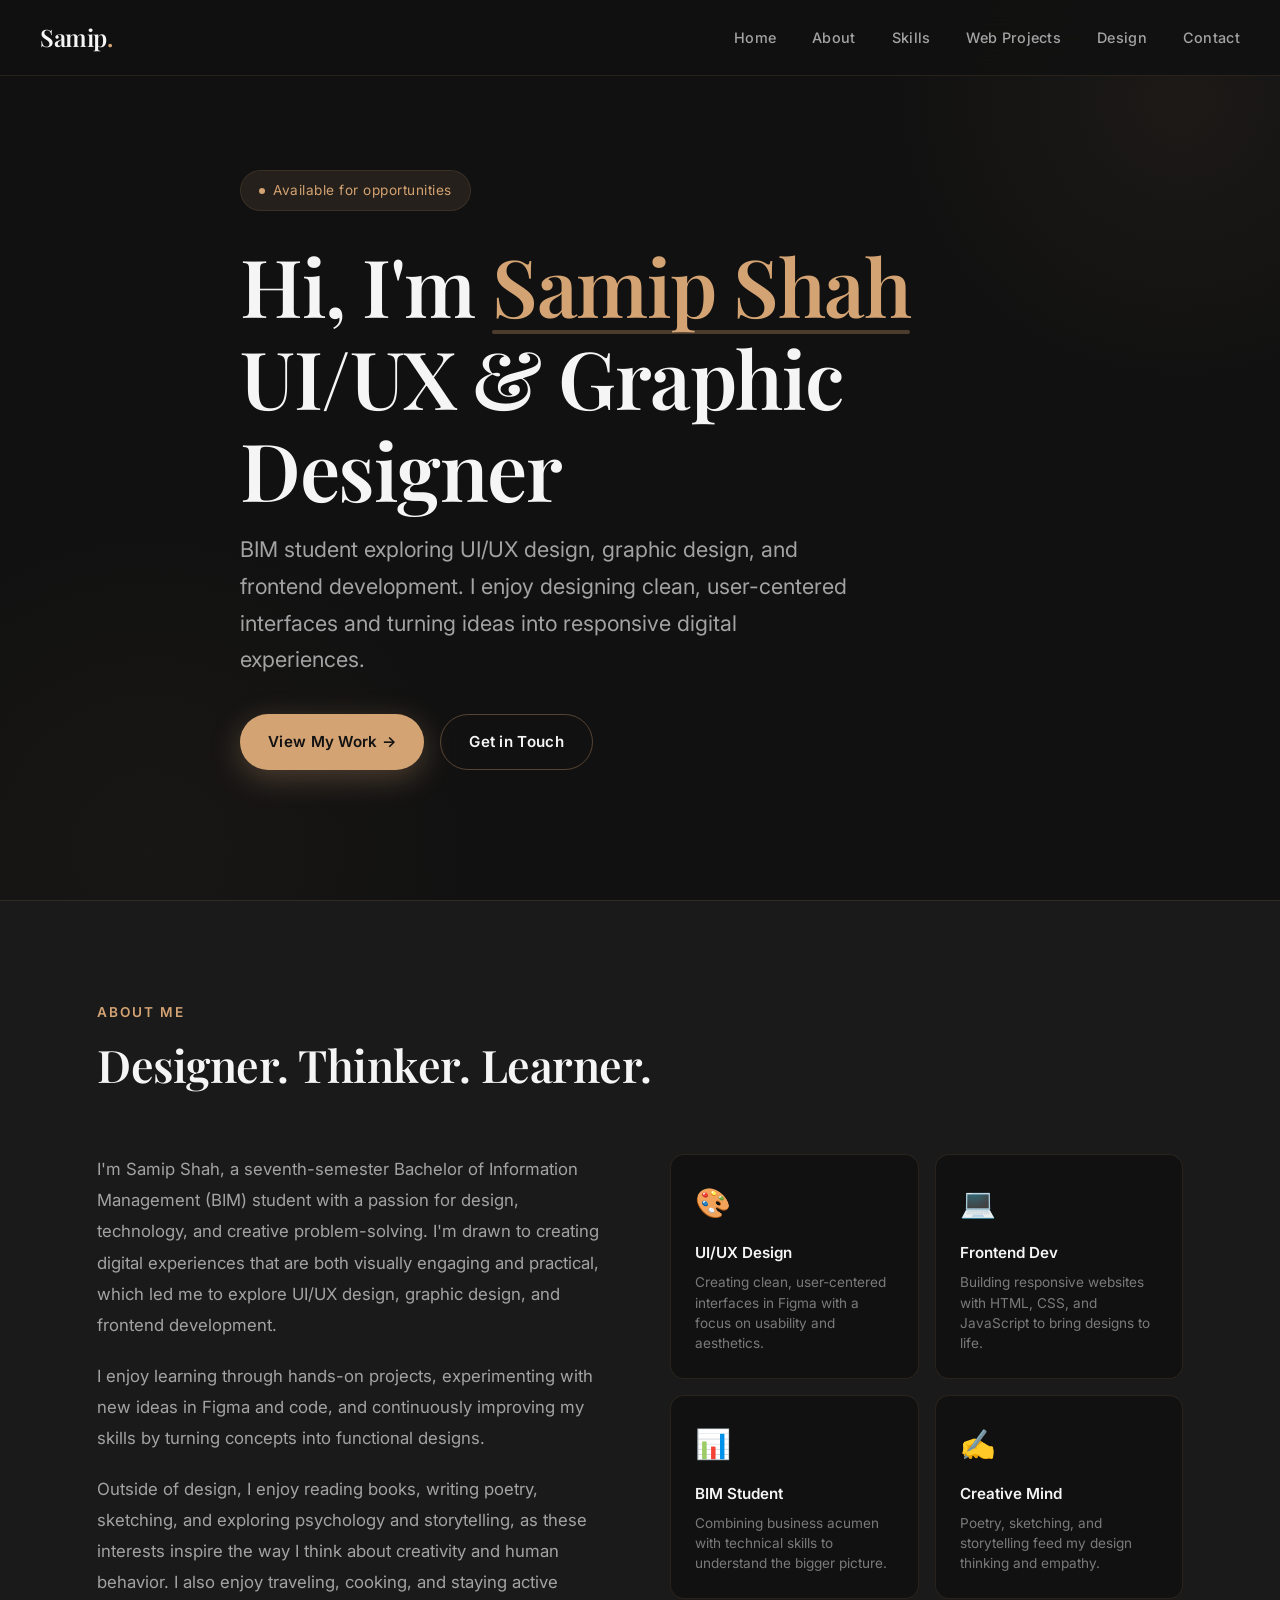
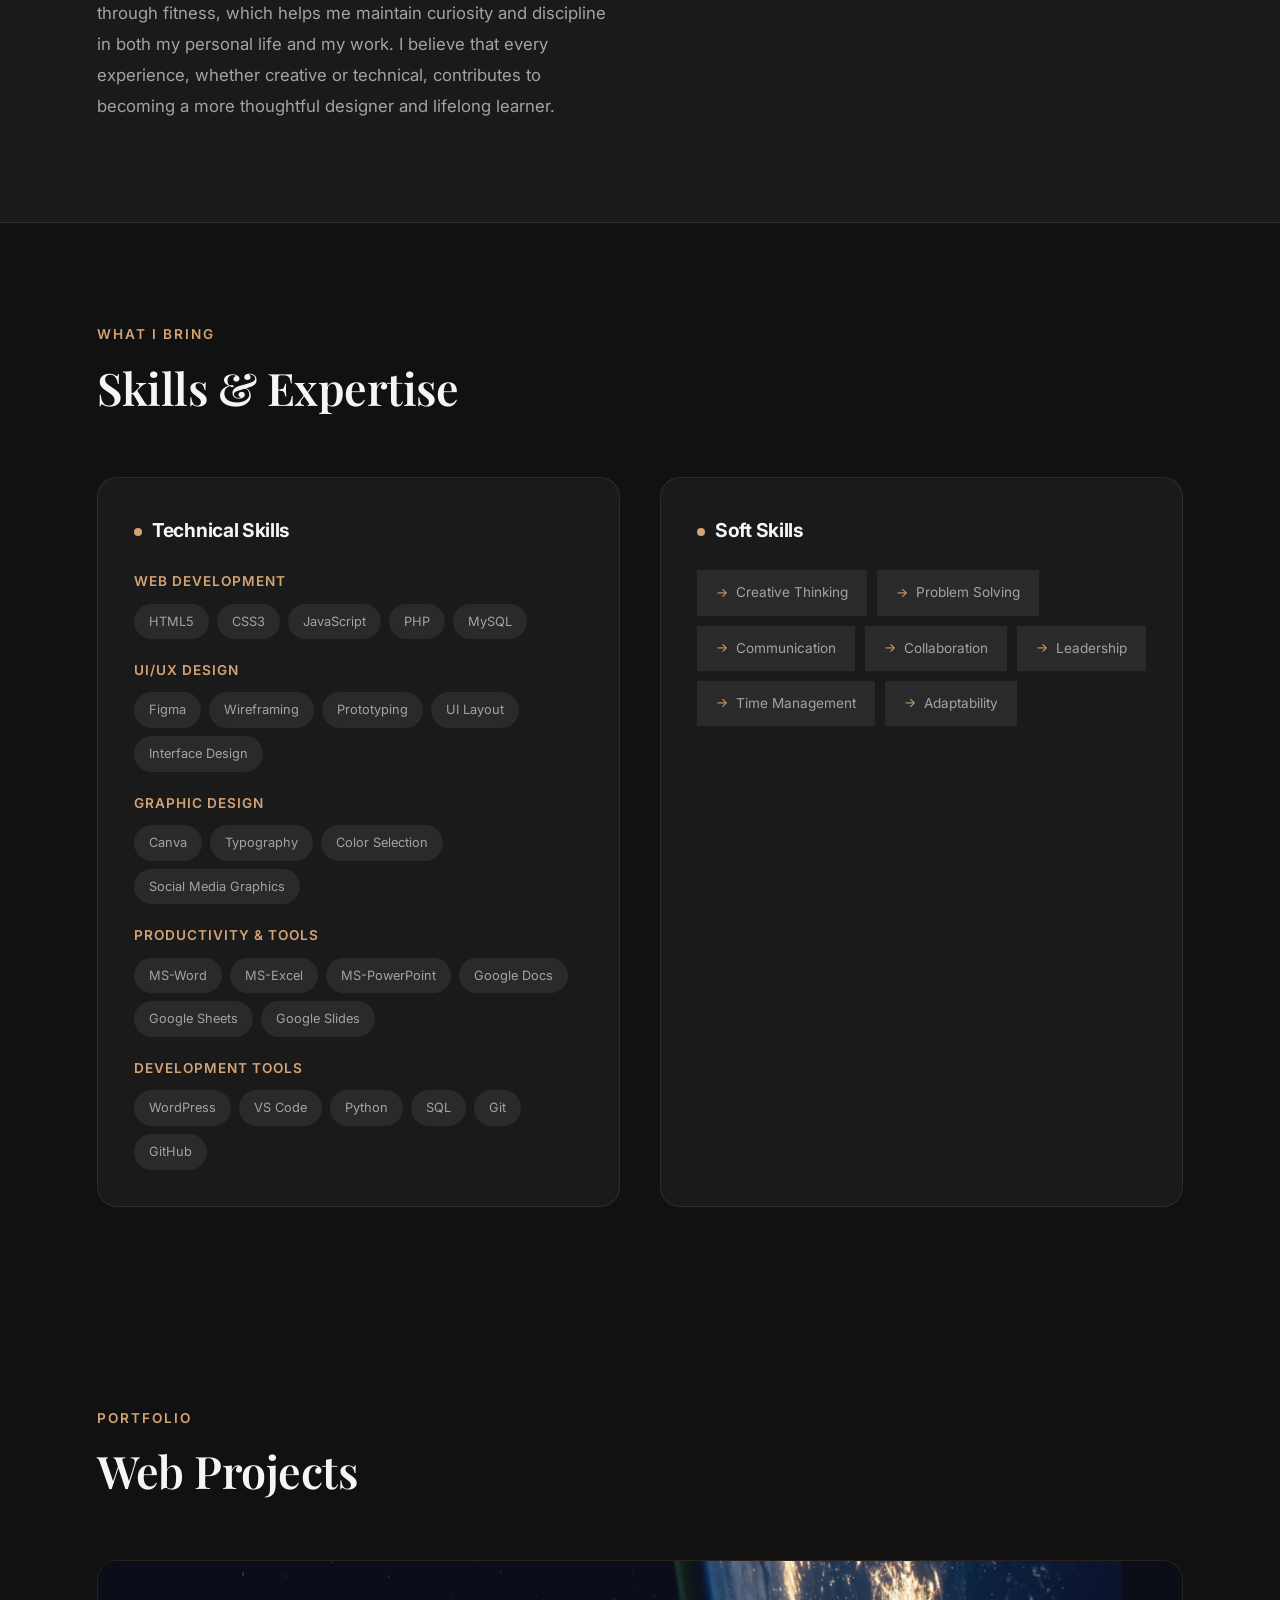
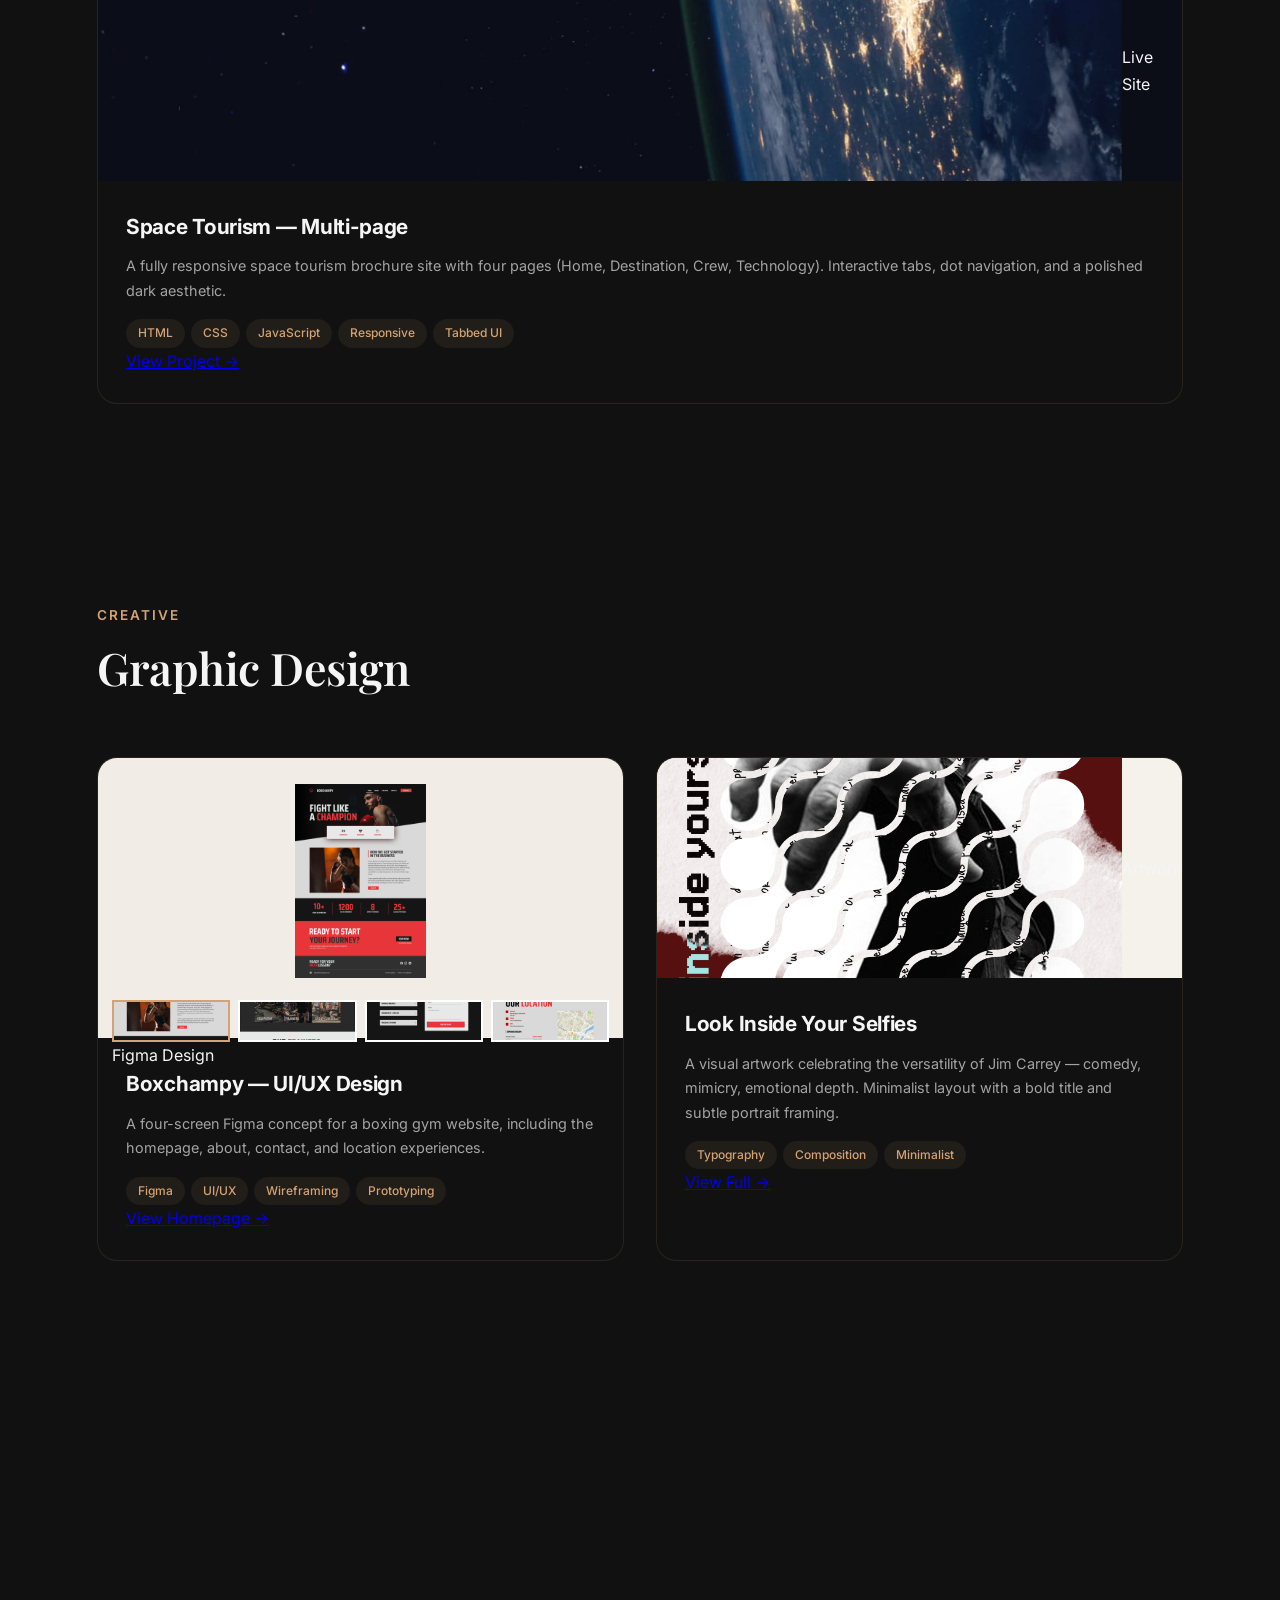
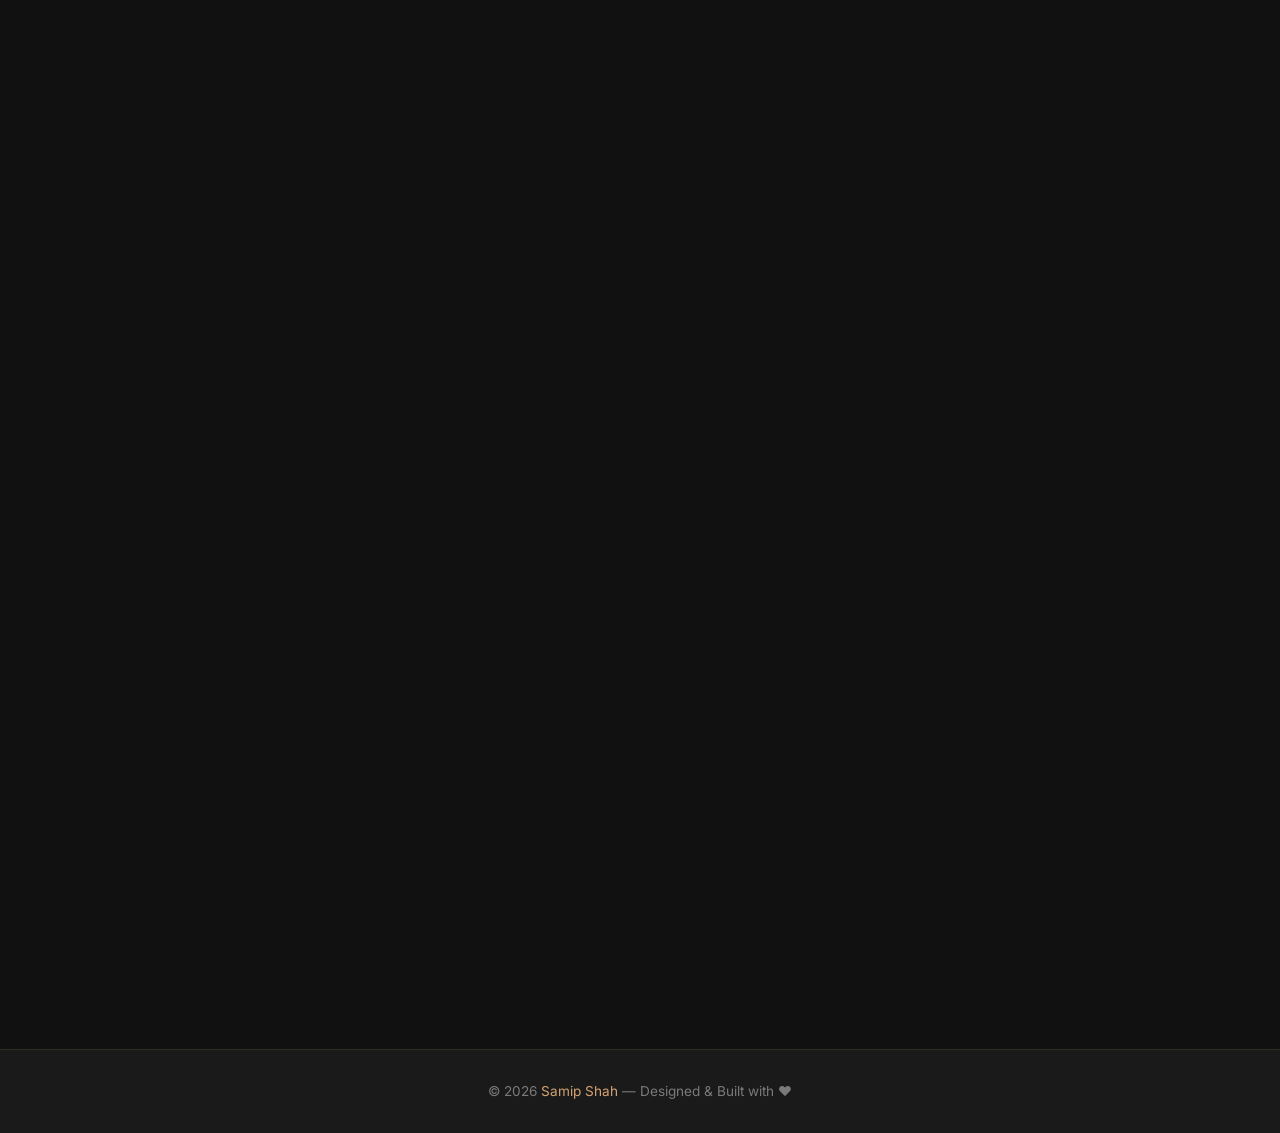
==== portfolio/index.html @ 15a1a767 "Add files via upload" ====
<!DOCTYPE html>
<html lang="en">
<head>
    <meta charset="UTF-8">
    <meta name="viewport" content="width=device-width, initial-scale=1.0">
    <title>Samip Shah — UI/UX Designer & Developer</title>
    <meta name="description" content="Portfolio of Samip Shah — BIM student, UI/UX designer, and frontend developer creating thoughtful digital experiences.">
    <link rel="preconnect" href="https://fonts.googleapis.com">
    <link href="https://fonts.googleapis.com/css2?family=Inter:wght@300;400;500;600;700;800;900&family=Playfair+Display:ital,wght@0,400;0,500;0,600;0,700;1,400;1,500&display=swap" rel="stylesheet">
    <link rel="stylesheet" href="style.css">
</head>
<body>

    <!-- ============ NAVBAR ============ -->
    <nav class="navbar" id="navbar">
        <a href="#home" class="logo">Samip<span>.</span></a>
        <ul class="nav-links" id="navLinks">
            <li><a href="#home" onclick="closeNav()">Home</a></li>
            <li><a href="#about" onclick="closeNav()">About</a></li>
            <li><a href="#skills" onclick="closeNav()">Skills</a></li>
            <li><a href="#web" onclick="closeNav()">Web Projects</a></li>
            <li><a href="#design" onclick="closeNav()">Design</a></li>
            <li><a href="#contact" onclick="closeNav()">Contact</a></li>
        </ul>
        <button class="hamburger" id="hamburger" onclick="toggleNav()" aria-label="Toggle navigation">
            <span></span>
            <span></span>
            <span></span>
        </button>
    </nav>

    <!-- ============ HERO ============ -->
    <section class="hero" id="home">
        <!-- Portrait hidden by default, appears on hover -->
        <div class="hero-portrait" aria-hidden="true">
            <img src="portrait.jpg" alt="Samip Shah — Portrait" />
        </div>

        <div class="container">
            <div class="hero-content">
                <div class="hero-badge">
                    <span class="dot"></span>
                    Available for opportunities
                </div>
                <h1>
                    Hi, I'm <span class="highlight">Samip Shah</span><br>
                    UI/UX & Graphic Designer
                </h1>
                <p class="hero-subtitle">
                    BIM student exploring UI/UX design, graphic design, and frontend development.
                    I enjoy designing clean, user-centered interfaces and turning ideas into
                    responsive digital experiences.
                </p>
                <div class="hero-cta">
                    <a href="#web" class="btn btn-primary">View My Work →</a>
                    <a href="#contact" class="btn btn-secondary">Get in Touch</a>
                </div>
            </div>
        </div>
    </section>

    <!-- ============ ABOUT ============ -->
    <section id="about">
        <div class="container">
            <div class="section-header reveal">
                <p class="section-label">About Me</p>
                <h2 class="section-title">Designer. Thinker. Learner.</h2>
            </div>
            <div class="about-grid">
                <div class="about-text reveal">
                    <p>
                        I'm Samip Shah, a seventh-semester Bachelor of Information Management (BIM)
                        student with a passion for design, technology, and creative problem-solving.
                        I'm drawn to creating digital experiences that are both visually engaging
                        and practical, which led me to explore UI/UX design, graphic design, and
                        frontend development.
                    </p>
                    <p>
                        I enjoy learning through hands-on projects, experimenting with new ideas in
                        Figma and code, and continuously improving my skills by turning concepts
                        into functional designs.
                    </p>
                    <p>
                        Outside of design, I enjoy reading books, writing poetry, sketching, and
                        exploring psychology and storytelling, as these interests inspire the way
                        I think about creativity and human behavior. I also enjoy traveling,
                        cooking, and staying active through fitness, which helps me maintain
                        curiosity and discipline in both my personal life and my work. I believe
                        that every experience, whether creative or technical, contributes to
                        becoming a more thoughtful designer and lifelong learner.
                    </p>
                </div>
                <div class="about-highlights reveal">
                    <div class="highlight-card">
                        <div class="icon">🎨</div>
                        <h4>UI/UX Design</h4>
                        <p>Creating clean, user-centered interfaces in Figma with a focus on usability and aesthetics.</p>
                    </div>
                    <div class="highlight-card">
                        <div class="icon">💻</div>
                        <h4>Frontend Dev</h4>
                        <p>Building responsive websites with HTML, CSS, and JavaScript to bring designs to life.</p>
                    </div>
                    <div class="highlight-card">
                        <div class="icon">📊</div>
                        <h4>BIM Student</h4>
                        <p>Combining business acumen with technical skills to understand the bigger picture.</p>
                    </div>
                    <div class="highlight-card">
                        <div class="icon">✍️</div>
                        <h4>Creative Mind</h4>
                        <p>Poetry, sketching, and storytelling feed my design thinking and empathy.</p>
                    </div>
                </div>
            </div>
        </div>
    </section>

    <!-- ============ SKILLS ============ -->
    <section id="skills">
        <div class="container">
            <div class="section-header reveal">
                <p class="section-label">What I Bring</p>
                <h2 class="section-title">Skills & Expertise</h2>
            </div>
            <div class="skills-grid">
                <div class="skills-category reveal">
                    <h3><span class="accent-dot"></span>Technical Skills</h3>
                    <div class="skill-group">
                        <h4>Web Development</h4>
                        <div class="skill-tags">
                            <span class="skill-tag">HTML5</span>
                            <span class="skill-tag">CSS3</span>
                            <span class="skill-tag">JavaScript</span>
                            <span class="skill-tag">PHP</span>
                            <span class="skill-tag">MySQL</span>
                        </div>
                    </div>
                    <div class="skill-group">
                        <h4>UI/UX Design</h4>
                        <div class="skill-tags">
                            <span class="skill-tag">Figma</span>
                            <span class="skill-tag">Wireframing</span>
                            <span class="skill-tag">Prototyping</span>
                            <span class="skill-tag">UI Layout</span>
                            <span class="skill-tag">Interface Design</span>
                        </div>
                    </div>
                    <div class="skill-group">
                        <h4>Graphic Design</h4>
                        <div class="skill-tags">
                            <span class="skill-tag">Canva</span>
                            <span class="skill-tag">Typography</span>
                            <span class="skill-tag">Color Selection</span>
                            <span class="skill-tag">Social Media Graphics</span>
                        </div>
                    </div>
                    <div class="skill-group">
                        <h4>Productivity & Tools</h4>
                        <div class="skill-tags">
                            <span class="skill-tag">MS-Word</span>
                            <span class="skill-tag">MS-Excel</span>
                            <span class="skill-tag">MS-PowerPoint</span>
                            <span class="skill-tag">Google Docs</span>
                            <span class="skill-tag">Google Sheets</span>
                            <span class="skill-tag">Google Slides</span>
                        </div>
                    </div>
                    <div class="skill-group">
                        <h4>Development Tools</h4>
                        <div class="skill-tags">
                            <span class="skill-tag">WordPress</span>
                            <span class="skill-tag">VS Code</span>
                            <span class="skill-tag">Python</span>
                            <span class="skill-tag">SQL</span>
                            <span class="skill-tag">Git</span>
                            <span class="skill-tag">GitHub</span>
                        </div>
                    </div>
                </div>
                <div class="skills-category reveal">
                    <h3><span class="accent-dot"></span>Soft Skills</h3>
                    <div class="soft-skills-list">
                        <span class="soft-skill-item"><span class="arrow">→</span> Creative Thinking</span>
                        <span class="soft-skill-item"><span class="arrow">→</span> Problem Solving</span>
                        <span class="soft-skill-item"><span class="arrow">→</span> Communication</span>
                        <span class="soft-skill-item"><span class="arrow">→</span> Collaboration</span>
                        <span class="soft-skill-item"><span class="arrow">→</span> Leadership</span>
                        <span class="soft-skill-item"><span class="arrow">→</span> Time Management</span>
                        <span class="soft-skill-item"><span class="arrow">→</span> Adaptability</span>
                    </div>
                </div>
            </div>
        </div>
    </section>

    <!-- ============ WEB PROJECTS ============ -->
    <section id="web">
        <div class="container">
            <div class="section-header reveal">
                <p class="section-label">Portfolio</p>
                <h2 class="section-title">Web Projects</h2>
            </div>
            <div class="projects-grid">

                <!-- SPACE TOURISM -->
                <div class="project-card reveal">
                    <div class="project-thumbnail" style="background: #0b0d17;">
                        <a href="projects/space_tourism_travel/index.html" class="project-preview" aria-label="Open Space Tourism website">
                            <img
                            src="projects/space_tourism_travel/assets/home/background-home-desktop.jpg"
                            alt="Space Tourism website preview"
                            class="project-img"
                            />
                        </a>
                        <span class="badge badge-web">Live Site</span>
                    </div>
                    <div class="project-body">
                        <h3>Space Tourism — Multi-page</h3>
                        <p>
                            A fully responsive space tourism brochure site with four
                            pages (Home, Destination, Crew, Technology). Interactive
                            tabs, dot navigation, and a polished dark aesthetic.
                        </p>
                        <div class="project-tools">
                            <span>HTML</span>
                            <span>CSS</span>
                            <span>JavaScript</span>
                            <span>Responsive</span>
                            <span>Tabbed UI</span>
                        </div>
                        <div class="project-links">
                            <a href="projects/space_tourism_travel/index.html" class="btn-link">View Project <span class="arrow">→</span></a>
                        </div>
                    </div>
                </div>

            </div>
        </div>
    </section>

    <!-- ============ GRAPHIC DESIGN ============ -->
    <section id="design">
        <div class="container">
            <div class="section-header reveal">
                <p class="section-label">Creative</p>
                <h2 class="section-title">Graphic Design</h2>
            </div>
            <div class="design-grid">

                <!-- BOXCHAMPY FIGMA DESIGN -->
                <div class="project-card design-card reveal" id="boxchampy-design">
                    <div class="design-showcase">
                        <a href="projects/assets/HomePage.png" class="design-main-preview design-viewer-trigger" data-design-index="0" aria-label="Open Boxchampy homepage design">
                            <img src="projects/assets/HomePage.png" alt="Boxchampy homepage Figma design" class="project-img">
                        </a>
                        <div class="design-gallery" aria-label="Boxchampy design screens">
                            <a href="projects/assets/HomePage.png" class="design-viewer-trigger" data-design-index="0">
                                <img src="projects/assets/HomePage.png" alt="Boxchampy homepage thumbnail">
                            </a>
                            <a href="projects/assets/About Page.png" class="design-viewer-trigger" data-design-index="1">
                                <img src="projects/assets/About Page.png" alt="Boxchampy about page thumbnail">
                            </a>
                            <a href="projects/assets/Conatct Page.png" class="design-viewer-trigger" data-design-index="2">
                                <img src="projects/assets/Conatct Page.png" alt="Boxchampy contact page thumbnail">
                            </a>
                            <a href="projects/assets/Location Page.png" class="design-viewer-trigger" data-design-index="3">
                                <img src="projects/assets/Location Page.png" alt="Boxchampy location page thumbnail">
                            </a>
                        </div>
                        <span class="badge badge-design">Figma Design</span>
                    </div>
                    <div class="project-body">
                        <h3>Boxchampy — UI/UX Design</h3>
                        <p>
                            A four-screen Figma concept for a boxing gym website, including
                            the homepage, about, contact, and location experiences.
                        </p>
                        <div class="project-tools">
                            <span>Figma</span>
                            <span>UI/UX</span>
                            <span>Wireframing</span>
                            <span>Prototyping</span>
                        </div>
                        <div class="project-links">
                            <a href="projects/assets/HomePage.png" class="btn-link design-viewer-trigger" data-design-index="0">View Homepage <span class="arrow">→</span></a>
                        </div>
                    </div>
                </div>

                <!-- JIM CARREY -->
                <div class="project-card design-card reveal">
                    <div class="project-thumbnail design-thumbnail" style="background: #f5f1eb;">
                        <a href="projects/assets/jim-carrey.png" class="project-preview" aria-label="Open Jim Carrey artwork">
                            <img
                            src="projects/assets/jim-carrey.png"
                            alt="Look Inside Your Selfies — Jim Carrey artwork"
                            class="project-img"
                            onerror="this.style.display='none'; this.parentElement.innerHTML='<span class=\'placeholder\' style=\'font-size:4rem;\'>🎭</span>'"
                            />
                        </a>
                        <span class="badge badge-design">Artwork</span>
                    </div>
                    <div class="project-body">
                        <h3>Look Inside Your Selfies</h3>
                        <p>
                            A visual artwork celebrating the versatility of Jim Carrey
                            — comedy, mimicry, emotional depth. Minimalist layout with
                            a bold title and subtle portrait framing.
                        </p>
                        <div class="project-tools">
                            <span>Typography</span>
                            <span>Composition</span>
                            <span>Minimalist</span>
                        </div>
                        <div class="project-links">
                            <a href="projects/assets/jim-carrey.png" class="btn-link">View Full <span class="arrow">→</span></a>
                        </div>
                    </div>
                </div>

                <!-- NATURE DESIGN -->
                <div class="project-card design-card reveal">
                    <div class="project-thumbnail design-thumbnail" style="background: #2d4a3b;">
                        <a href="projects/assets/nature-design.png" class="project-preview" aria-label="Open nature design poster">
                            <img
                            src="projects/assets/nature-design.png"
                            alt="Be · Growth · Joy · Positivity — Nature design"
                            class="project-img"
                            onerror="this.style.display='none'; this.parentElement.innerHTML='<span class=\'placeholder\' style=\'font-size:4rem;\'>🌿</span>'"
                            />
                        </a>
                        <span class="badge badge-design">Poster</span>
                    </div>
                    <div class="project-body">
                        <h3>Be · Growth · Joy · Positivity</h3>
                        <p>
                            A nature-inspired poster that blends organic typography
                            with a calm earth-toned palette. Features a quote from
                            Alice Walker and a call to action for environmental
                            awareness.
                        </p>
                        <div class="project-tools">
                            <span>Typography</span>
                            <span>Editorial</span>
                            <span>Nature</span>
                        </div>
                        <div class="project-links">
                            <a href="projects/assets/nature-design.png" class="btn-link">View Full <span class="arrow">→</span></a>
                        </div>
                    </div>
                </div>

            </div>
        </div>
    </section>

    <!-- ============ CONTACT ============ -->
    <section id="contact">
        <div class="container">
            <div class="section-header reveal">
                <p class="section-label">Get in Touch</p>
                <h2 class="section-title">Let's Work Together</h2>
            </div>
            <div class="contact-wrapper">
                <div class="contact-info reveal">
                    <h3>Have a project in mind?</h3>
                    <p>
                        I'm always open to new opportunities, collaborations, and conversations
                        about design and technology. Feel free to reach out — I'd love to hear
                        from you!
                    </p>
                    <div class="contact-links">
                        <a href="mailto:ssamip109@gmail.com" class="contact-link">
                            <span class="link-icon">✉️</span>
                            ssamip109@gmail.com
                        </a>
                        <a href="https://www.linkedin.com/in/samip-shah-5a10a23b2/" target="_blank" rel="noopener" class="contact-link">
                            <span class="link-icon">🔗</span>
                            LinkedIn Profile
                        </a>
                        <a href="https://github.com/ssamip109-arch" target="_blank" rel="noopener" class="contact-link">
                            <span class="link-icon">💻</span>
                            GitHub Profile
                        </a>
                    </div>
                </div>
                <form class="contact-form reveal" onsubmit="handleSubmit(event)">
                    <input type="text" placeholder="Your Name" required>
                    <input type="email" placeholder="Your Email" required>
                    <input type="text" placeholder="Subject">
                    <textarea placeholder="Your Message..." required></textarea>
                    <button type="submit" class="btn btn-primary">Send Message</button>
                </form>
            </div>
        </div>
    </section>

    <!-- ============ FOOTER ============ -->
    <footer>
        <p>
            &copy; 2026 <a href="#home">Samip Shah</a> — Designed & Built with ❤️
        </p>
    </footer>

    <div class="image-viewer" id="imageViewer" hidden>
        <button class="image-viewer-close" type="button" aria-label="Close image viewer">&times;</button>
        <button class="image-viewer-control image-viewer-prev" type="button" aria-label="Previous design">&#8592;</button>
        <figure class="image-viewer-content">
            <img id="imageViewerImage" src="" alt="">
            <figcaption id="imageViewerCaption"></figcaption>
        </figure>
        <button class="image-viewer-control image-viewer-next" type="button" aria-label="Next design">&#8594;</button>
    </div>

    <script src="script.js"></script>
</body>
</html>
---- portfolio/style.css ----
:root {
    --bg-primary: #111111;
    --bg-secondary: #1A1A1A;
    --bg-tertiary: #2A2A2A;
    --accent: #D4A373;
    --accent-dark: #b8895c;
    --text-primary: #F5F5F5;
    --text-secondary: #A3A3A3;
    --text-muted: #7a7a7a;
    --border: rgba(212, 163, 115, 0.12);
    --border-hover: rgba(212, 163, 115, 0.35);
    --radius: 14px;
    --radius-lg: 20px;
    --transition: 0.4s cubic-bezier(0.25, 0.46, 0.45, 0.94);
    --font-sans: 'Inter', -apple-system, BlinkMacSystemFont, sans-serif;
    --font-display: 'Playfair Display', serif;
    --shadow: 0 20px 50px rgba(0, 0, 0, 0.5);
    --shadow-glow: 0 0 60px rgba(212, 163, 115, 0.08);
    --max-width: 1150px;
}

* {
    margin: 0;
    padding: 0;
    box-sizing: border-box;
}

html {
    scroll-behavior: smooth;
    scroll-padding-top: 80px;
}

body {
    font-family: var(--font-sans);
    background: var(--bg-primary);
    color: var(--text-primary);
    line-height: 1.7;
    overflow-x: hidden;
    -webkit-font-smoothing: antialiased;
    -moz-osx-font-smoothing: grayscale;
}

::selection {
    background: var(--accent);
    color: var(--bg-primary);
}

::-webkit-scrollbar {
    width: 7px;
}
::-webkit-scrollbar-track {
    background: var(--bg-primary);
}
::-webkit-scrollbar-thumb {
    background: var(--accent);
    border-radius: 10px;
}

.container {
    max-width: var(--max-width);
    margin: 0 auto;
    padding: 0 32px;
}

/* ============ NAVBAR ============ */
.navbar {
    position: fixed;
    top: 0;
    left: 0;
    right: 0;
    z-index: 1000;
    height: 76px;
    display: flex;
    align-items: center;
    justify-content: space-between;
    padding: 0 40px;
    background: rgba(17, 17, 17, 0.85);
    backdrop-filter: blur(20px);
    -webkit-backdrop-filter: blur(20px);
    border-bottom: 1px solid var(--border);
    transition: var(--transition);
}

.navbar.scrolled {
    height: 64px;
    box-shadow: 0 4px 30px rgba(0, 0, 0, 0.3);
}

.logo {
    font-family: var(--font-display);
    font-size: 1.5rem;
    font-weight: 600;
    color: var(--text-primary);
    text-decoration: none;
    letter-spacing: -0.5px;
}

.logo span {
    color: var(--accent);
}

.nav-links {
    display: flex;
    gap: 36px;
    list-style: none;
    align-items: center;
}

.nav-links a {
    text-decoration: none;
    color: var(--text-secondary);
    font-size: 0.9rem;
    font-weight: 500;
    letter-spacing: 0.3px;
    transition: var(--transition);
    position: relative;
}

.nav-links a::after {
    content: '';
    position: absolute;
    bottom: -4px;
    left: 0;
    width: 0;
    height: 1.5px;
    background: var(--accent);
    transition: var(--transition);
}

.nav-links a:hover {
    color: var(--text-primary);
}
.nav-links a:hover::after {
    width: 100%;
}

.hamburger {
    display: none;
    flex-direction: column;
    gap: 5px;
    cursor: pointer;
    background: none;
    border: none;
    padding: 5px;
}

.hamburger span {
    width: 24px;
    height: 2px;
    background: var(--text-primary);
    transition: var(--transition);
    border-radius: 2px;
}

.hamburger.active span:nth-child(1) {
    transform: rotate(45deg) translate(5px, 5px);
}
.hamburger.active span:nth-child(2) {
    opacity: 0;
}
.hamburger.active span:nth-child(3) {
    transform: rotate(-45deg) translate(5px, -5px);
}

/* ============ HERO ============ */
.hero {
    min-height: 100vh;
    display: flex;
    align-items: center;
    position: relative;
    padding: 120px 0 80px;
    background: var(--bg-primary);
    overflow: hidden;
}

.hero::before {
    content: '';
    position: absolute;
    top: -200px;
    right: -200px;
    width: 600px;
    height: 600px;
    background: radial-gradient(circle, rgba(212, 163, 115, 0.06), transparent 70%);
    border-radius: 50%;
    pointer-events: none;
}

.hero::after {
    content: '';
    position: absolute;
    bottom: -300px;
    left: -200px;
    width: 700px;
    height: 700px;
    background: radial-gradient(circle, rgba(212, 163, 115, 0.04), transparent 70%);
    border-radius: 50%;
    pointer-events: none;
}

/* ============ PORTRAIT (HOVER REVEAL) ============ */
.hero-portrait {
    position: absolute;
    top: 50%;
    right: 8%;
    width: 280px;
    height: 360px;
    transform: translateY(-50%) scale(0.85) rotate(3deg);
    opacity: 0;
    visibility: hidden;
    transition: opacity 0.6s ease, transform 0.6s ease, visibility 0.6s, box-shadow 0.6s ease;
    z-index: 0;
    border-radius: var(--radius-lg);
    overflow: hidden;
    box-shadow: var(--shadow);
    pointer-events: none;
    border: 1px solid var(--border);
}

.hero:hover .hero-portrait {
    opacity: 1;
    visibility: visible;
    transform: translateY(-50%) scale(1) rotate(0deg);
    box-shadow: 0 30px 60px rgba(0, 0, 0, 0.6), 0 0 80px rgba(212, 163, 115, 0.12);
    border-color: var(--border-hover);
}

.hero-portrait img {
    width: 100%;
    height: 100%;
    object-fit: cover;
    display: block;
}

.hero-portrait::after {
    content: '';
    position: absolute;
    inset: 0;
    border-radius: var(--radius-lg);
    box-shadow: inset 0 0 20px rgba(0, 0, 0, 0.2);
    pointer-events: none;
}

.hero-content {
    max-width: 800px;
    position: relative;
    z-index: 1;
}

.hero-badge {
    display: inline-flex;
    align-items: center;
    gap: 8px;
    padding: 8px 18px;
    background: rgba(212, 163, 115, 0.1);
    border: 1px solid var(--border);
    border-radius: 50px;
    font-size: 0.85rem;
    color: var(--accent);
    letter-spacing: 0.5px;
    margin-bottom: 28px;
    animation: fadeInUp 0.8s ease-out both;
}

.hero-badge .dot {
    width: 6px;
    height: 6px;
    background: var(--accent);
    border-radius: 50%;
    animation: pulse 2s infinite;
}

@keyframes pulse {
    0%, 100% {
        opacity: 1;
        transform: scale(1);
    }
    50% {
        opacity: 0.5;
        transform: scale(1.3);
    }
}

.hero h1 {
    font-family: var(--font-display);
    font-size: clamp(2.8rem, 7vw, 5rem);
    font-weight: 600;
    line-height: 1.15;
    letter-spacing: -1.5px;
    margin-bottom: 16px;
    animation: fadeInUp 0.8s ease-out 0.1s both;
}

.hero h1 .highlight {
    color: var(--accent);
    position: relative;
}

.hero h1 .highlight::after {
    content: '';
    position: absolute;
    bottom: 4px;
    left: 0;
    width: 100%;
    height: 4px;
    background: var(--accent);
    opacity: 0.3;
    border-radius: 2px;
}

.hero-subtitle {
    font-size: clamp(1.1rem, 2vw, 1.35rem);
    color: var(--text-secondary);
    font-weight: 400;
    max-width: 620px;
    line-height: 1.7;
    margin-bottom: 36px;
    animation: fadeInUp 0.8s ease-out 0.2s both;
}

.hero-cta {
    display: flex;
    gap: 16px;
    flex-wrap: wrap;
    animation: fadeInUp 0.8s ease-out 0.3s both;
}

.btn {
    display: inline-flex;
    align-items: center;
    gap: 10px;
    padding: 14px 28px;
    border-radius: 50px;
    font-size: 0.95rem;
    font-weight: 600;
    letter-spacing: 0.3px;
    text-decoration: none;
    transition: var(--transition);
    cursor: pointer;
    border: none;
}

.btn-primary {
    background: var(--accent);
    color: var(--bg-primary);
    box-shadow: 0 8px 30px rgba(212, 163, 115, 0.3);
}
.btn-primary:hover {
    background: var(--accent-dark);
    box-shadow: 0 12px 40px rgba(212, 163, 115, 0.4);
    transform: translateY(-2px);
}

.btn-secondary {
    background: transparent;
    color: var(--text-primary);
    border: 1px solid var(--border-hover);
}
.btn-secondary:hover {
    background: rgba(212, 163, 115, 0.08);
    border-color: var(--accent);
    transform: translateY(-2px);
}

@keyframes fadeInUp {
    from {
        opacity: 0;
        transform: translateY(30px);
    }
    to {
        opacity: 1;
        transform: translateY(0);
    }
}

/* ============ SECTION COMMON ============ */
section {
    padding: 100px 0;
}

.section-header {
    margin-bottom: 60px;
}

.section-label {
    font-size: 0.85rem;
    font-weight: 600;
    letter-spacing: 2px;
    text-transform: uppercase;
    color: var(--accent);
    margin-bottom: 12px;
}

.section-title {
    font-family: var(--font-display);
    font-size: clamp(2rem, 4vw, 2.8rem);
    font-weight: 600;
    letter-spacing: -0.5px;
    line-height: 1.3;
}

/* ============ ABOUT ============ */
#about {
    background: var(--bg-secondary);
    border-top: 1px solid var(--border);
    border-bottom: 1px solid var(--border);
}

.about-grid {
    display: grid;
    grid-template-columns: 1fr 1fr;
    gap: 60px;
    align-items: start;
}

.about-text p {
    color: var(--text-secondary);
    font-size: 1.05rem;
    line-height: 1.85;
    margin-bottom: 20px;
}

.about-text p:last-child {
    margin-bottom: 0;
}

.about-highlights {
    display: grid;
    grid-template-columns: 1fr 1fr;
    gap: 16px;
}

.highlight-card {
    background: var(--bg-primary);
    border: 1px solid var(--border);
    border-radius: var(--radius);
    padding: 24px;
    transition: var(--transition);
}

.highlight-card:hover {
    border-color: var(--border-hover);
    transform: translateY(-4px);
    box-shadow: var(--shadow-glow);
}

.highlight-card .icon {
    font-size: 1.8rem;
    margin-bottom: 12px;
}
.highlight-card h4 {
    font-size: 0.95rem;
    font-weight: 600;
    color: var(--text-primary);
    margin-bottom: 6px;
}
.highlight-card p {
    font-size: 0.85rem;
    color: var(--text-muted);
    line-height: 1.5;
}

/* ============ SKILLS ============ */
#skills {
    background: var(--bg-primary);
}

.skills-grid {
    display: grid;
    grid-template-columns: 1fr 1fr;
    gap: 40px;
}

.skills-category {
    background: var(--bg-secondary);
    border: 1px solid var(--border);
    border-radius: var(--radius-lg);
    padding: 36px;
}

.skills-category h3 {
    font-size: 1.2rem;
    font-weight: 700;
    margin-bottom: 24px;
    color: var(--text-primary);
    letter-spacing: -0.3px;
}

.skills-category h3 .accent-dot {
    display: inline-block;
    width: 8px;
    height: 8px;
    background: var(--accent);
    border-radius: 50%;
    margin-right: 10px;
    vertical-align: middle;
}

.skill-group {
    margin-bottom: 20px;
}
.skill-group:last-child {
    margin-bottom: 0;
}

.skill-group h4 {
    font-size: 0.85rem;
    font-weight: 600;
    color: var(--accent);
    text-transform: uppercase;
    letter-spacing: 1px;
    margin-bottom: 10px;
}

.skill-tags {
    display: flex;
    flex-wrap: wrap;
    gap: 8px;
}

.skill-tag {
    padding: 6px 14px;
    background: var(--bg-tertiary);
    border-radius: 50px;
    font-size: 0.8rem;
    color: var(--text-secondary);
    transition: var(--transition);
    border: 1px solid transparent;
}
.skill-tag:hover {
    background: rgba(212, 163, 115, 0.12);
    color: var(--accent);
    border-color: var(--border-hover);
}

.soft-skills-list {
    display: flex;
    flex-wrap: wrap;
    gap: 10px;
}

.soft-skill-item {
    display: flex;
    align-items: center;
    gap: 8px;
    padding: 10px 18px;
    background: var(--bg-tertiary);
    border-radius: var(--radius-sm);
    font-size: 0.85rem;
    color: var(--text-secondary);
    transition: var(--transition);
    border: 1px solid transparent;
}
.soft-skill-item:hover {
    border-color: var(--border-hover);
    color: var(--accent);
    transform: translateX(4px);
}
.soft-skill-item .arrow {
    color: var(--accent);
    font-size: 0.8rem;
}

/* ============ PROJECTS ============ */
#projects {
    background: var(--bg-secondary);
    border-top: 1px solid var(--border);
    border-bottom: 1px solid var(--border);
}

.projects-grid {
    display: grid;
    grid-template-columns: 1fr 1fr;
    gap: 32px;
}

.design-grid {
    display: grid;
    grid-template-columns: 1fr 1fr;
    gap: 32px;
}

.project-card {
    background: var(--bg-primary);
    border: 1px solid var(--border);
    border-radius: var(--radius-lg);
    overflow: hidden;
    transition: var(--transition);
    cursor: pointer;
    position: relative;
}

.project-card:hover {
    border-color: var(--border-hover);
    transform: translateY(-6px);
    box-shadow: var(--shadow);
}

.project-thumbnail {
    height: 220px;
    background: var(--bg-tertiary);
    display: flex;
    align-items: center;
    justify-content: center;
    position: relative;
    overflow: hidden;
}

.project-preview {
    width: 100%;
    height: 100%;
    display: block;
}

.project-img {
    width: 100%;
    height: 100%;
    display: block;
    object-fit: cover;
    transition: var(--transition);
}

.design-showcase {
    height: 280px;
    padding: 14px;
    background: #f1ece5;
    position: relative;
}

.design-main-preview {
    display: block;
    height: 218px;
    padding: 12px;
    overflow: hidden;
    background: #f1ece5;
}

.design-main-preview .project-img {
    object-fit: contain;
}

.design-gallery {
    display: grid;
    grid-template-columns: repeat(4, 1fr);
    gap: 8px;
    height: 42px;
    margin-top: 10px;
}

.design-gallery a {
    display: block;
    overflow: hidden;
    background: #ffffff;
    border: 2px solid transparent;
}

.design-gallery a:first-child,
.design-gallery a:hover,
.design-gallery a:focus-visible {
    border-color: var(--accent);
}

.design-gallery img {
    width: 100%;
    height: 100%;
    display: block;
    object-fit: cover;
}

.image-viewer[hidden] {
    display: none;
}

.image-viewer {
    position: fixed;
    inset: 0;
    z-index: 2000;
    display: flex;
    align-items: center;
    justify-content: center;
    padding: 32px 90px;
    background: rgba(10, 10, 10, 0.94);
}

.image-viewer-content {
    max-width: min(900px, 90vw);
    max-height: 90vh;
    margin: 0;
    text-align: center;
}

.image-viewer-content img {
    display: block;
    max-width: 100%;
    max-height: 82vh;
    object-fit: contain;
    margin: 0 auto;
}

.image-viewer-content figcaption {
    margin-top: 12px;
    color: var(--text-secondary);
    font-size: 0.85rem;
}

.image-viewer-close,
.image-viewer-control {
    position: absolute;
    width: 44px;
    height: 44px;
    display: grid;
    place-items: center;
    border: 1px solid var(--border-hover);
    border-radius: 50%;
    background: var(--bg-secondary);
    color: var(--text-primary);
    cursor: pointer;
    font-size: 1.5rem;
    transition: var(--transition);
}

.image-viewer-close:hover,
.image-viewer-control:hover,
.image-viewer-close:focus-visible,
.image-viewer-control:focus-visible {
    background: var(--accent);
    color: var(--bg-primary);
}

.image-viewer-close {
    top: 24px;
    right: 28px;
}

.image-viewer-prev {
    left: 28px;
}

.image-viewer-next {
    right: 28px;
}

body.viewer-open {
    overflow: hidden;
}

.project-preview:hover .project-img,
.project-preview:focus-visible .project-img {
    transform: scale(1.04);
}

.project-thumbnail .placeholder {
    font-size: 3.5rem;
    opacity: 0.2;
    transition: var(--transition);
}

.project-card:hover .project-thumbnail .placeholder {
    opacity: 0.4;
    transform: scale(1.1);
}

.project-body {
    padding: 28px;
}

.project-body h3 {
    font-size: 1.3rem;
    font-weight: 700;
    margin-bottom: 10px;
    letter-spacing: -0.3px;
    color: var(--text-primary);
}

.project-body p {
    font-size: 0.9rem;
    color: var(--text-secondary);
    line-height: 1.7;
    margin-bottom: 16px;
}

.project-tools {
    display: flex;
    flex-wrap: wrap;
    gap: 6px;
}

.project-tools span {
    padding: 4px 12px;
    background: rgba(212, 163, 115, 0.08);
    border-radius: 50px;
    font-size: 0.75rem;
    color: var(--accent);
    font-weight: 500;
}

/* ============ CONTACT ============ */
#contact {
    background: var(--bg-primary);
}

.contact-wrapper {
    display: grid;
    grid-template-columns: 1fr 1fr;
    gap: 60px;
    align-items: start;
}

.contact-info h3 {
    font-size: 1.4rem;
    font-weight: 700;
    margin-bottom: 16px;
    letter-spacing: -0.3px;
}

.contact-info p {
    color: var(--text-secondary);
    font-size: 1rem;
    line-height: 1.8;
    margin-bottom: 24px;
}

.contact-links {
    display: flex;
    flex-direction: column;
    gap: 14px;
}

.contact-link {
    display: flex;
    align-items: center;
    gap: 14px;
    text-decoration: none;
    color: var(--text-secondary);
    transition: var(--transition);
    padding: 12px 16px;
    border-radius: var(--radius-sm);
    border: 1px solid transparent;
}
.contact-link:hover {
    color: var(--accent);
    background: rgba(212, 163, 115, 0.06);
    border-color: var(--border-hover);
    transform: translateX(6px);
}

.contact-link .link-icon {
    width: 36px;
    height: 36px;
    background: var(--bg-tertiary);
    border-radius: 50%;
    display: flex;
    align-items: center;
    justify-content: center;
    font-size: 0.9rem;
    flex-shrink: 0;
}

.contact-form {
    background: var(--bg-secondary);
    border: 1px solid var(--border);
    border-radius: var(--radius-lg);
    padding: 36px;
}

.contact-form input,
.contact-form textarea {
    width: 100%;
    padding: 14px 18px;
    background: var(--bg-primary);
    border: 1px solid var(--border);
    border-radius: var(--radius-sm);
    color: var(--text-primary);
    font-family: var(--font-sans);
    font-size: 0.95rem;
    transition: var(--transition);
    margin-bottom: 16px;
    outline: none;
}

.contact-form input:focus,
.contact-form textarea:focus {
    border-color: var(--accent);
    box-shadow: 0 0 0 3px rgba(212, 163, 115, 0.1);
}

.contact-form textarea {
    min-height: 120px;
    resize: vertical;
}

.contact-form .btn-primary {
    width: 100%;
    justify-content: center;
}

/* ============ FOOTER ============ */
footer {
    background: var(--bg-secondary);
    border-top: 1px solid var(--border);
    padding: 30px 0;
    text-align: center;
}
footer p {
    font-size: 0.85rem;
    color: var(--text-muted);
}
footer p a {
    color: var(--accent);
    text-decoration: none;
    transition: var(--transition);
}
footer p a:hover {
    color: var(--text-primary);
}

/* ============ SCROLL REVEAL ============ */
.reveal {
    opacity: 0;
    transform: translateY(30px);
    transition: opacity 0.7s ease-out, transform 0.7s ease-out;
}
.reveal.visible {
    opacity: 1;
    transform: translateY(0);
}

/* ============ RESPONSIVE ============ */
@media (max-width: 900px) {
    .about-grid,
    .skills-grid,
    .projects-grid,
    .design-grid,
    .contact-wrapper {
        grid-template-columns: 1fr;
        gap: 32px;
    }
}

@media (max-width: 768px) {
    .navbar {
        padding: 0 20px;
    }
    .nav-links {
        position: fixed;
        top: 0;
        right: -100%;
        width: 70%;
        height: 100vh;
        background: var(--bg-secondary);
        flex-direction: column;
        justify-content: center;
        gap: 28px;
        transition: var(--transition);
        border-left: 1px solid var(--border);
    }
    .nav-links.active {
        right: 0;
    }
    .hamburger {
        display: flex;
        z-index: 1001;
    }
    .nav-links a {
        font-size: 1.1rem;
    }
    .container {
        padding: 0 20px;
    }
    section {
        padding: 70px 0;
    }
    .hero {
        padding: 100px 0 60px;
    }
    .hero h1 {
        font-size: 2.5rem;
    }
    .about-highlights {
        grid-template-columns: 1fr;
    }
    .project-thumbnail {
        height: 160px;
    }

    .image-viewer {
        padding: 60px 48px 32px;
    }

    .image-viewer-control {
        width: 38px;
        height: 38px;
    }

    .image-viewer-prev {
        left: 8px;
    }

    .image-viewer-next {
        right: 8px;
    }

    /* Hide portrait on mobile */
    .hero-portrait {
        display: none;
    }
}

@media (max-width: 480px) {
    .hero h1 {
        font-size: 2rem;
    }
    .btn {
        padding: 12px 20px;
        font-size: 0.85rem;
    }
    .skills-category,
    .contact-form {
        padding: 24px;
    }
}

/* Optional: Make graphic design cards span full width */
.project-card:last-child,
.project-card:nth-child(3) {
    grid-column: 1 / -1;
}
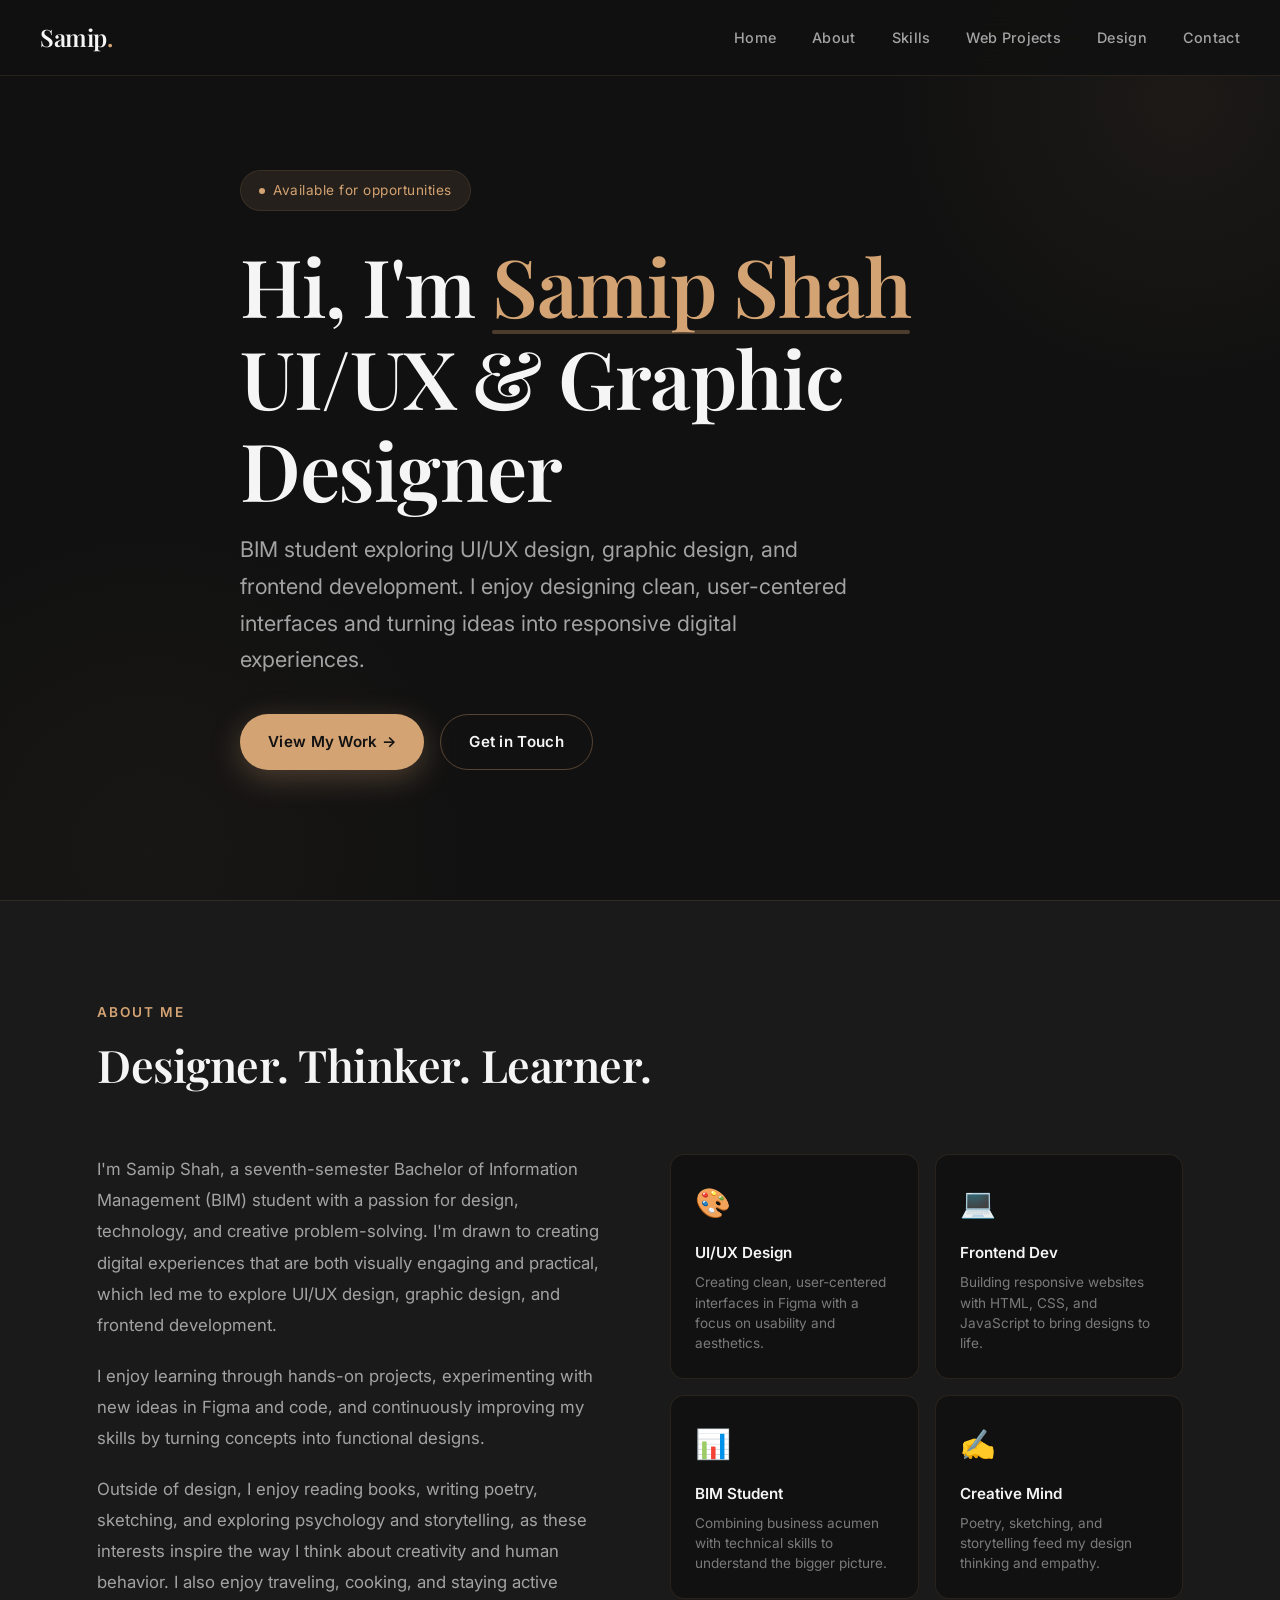
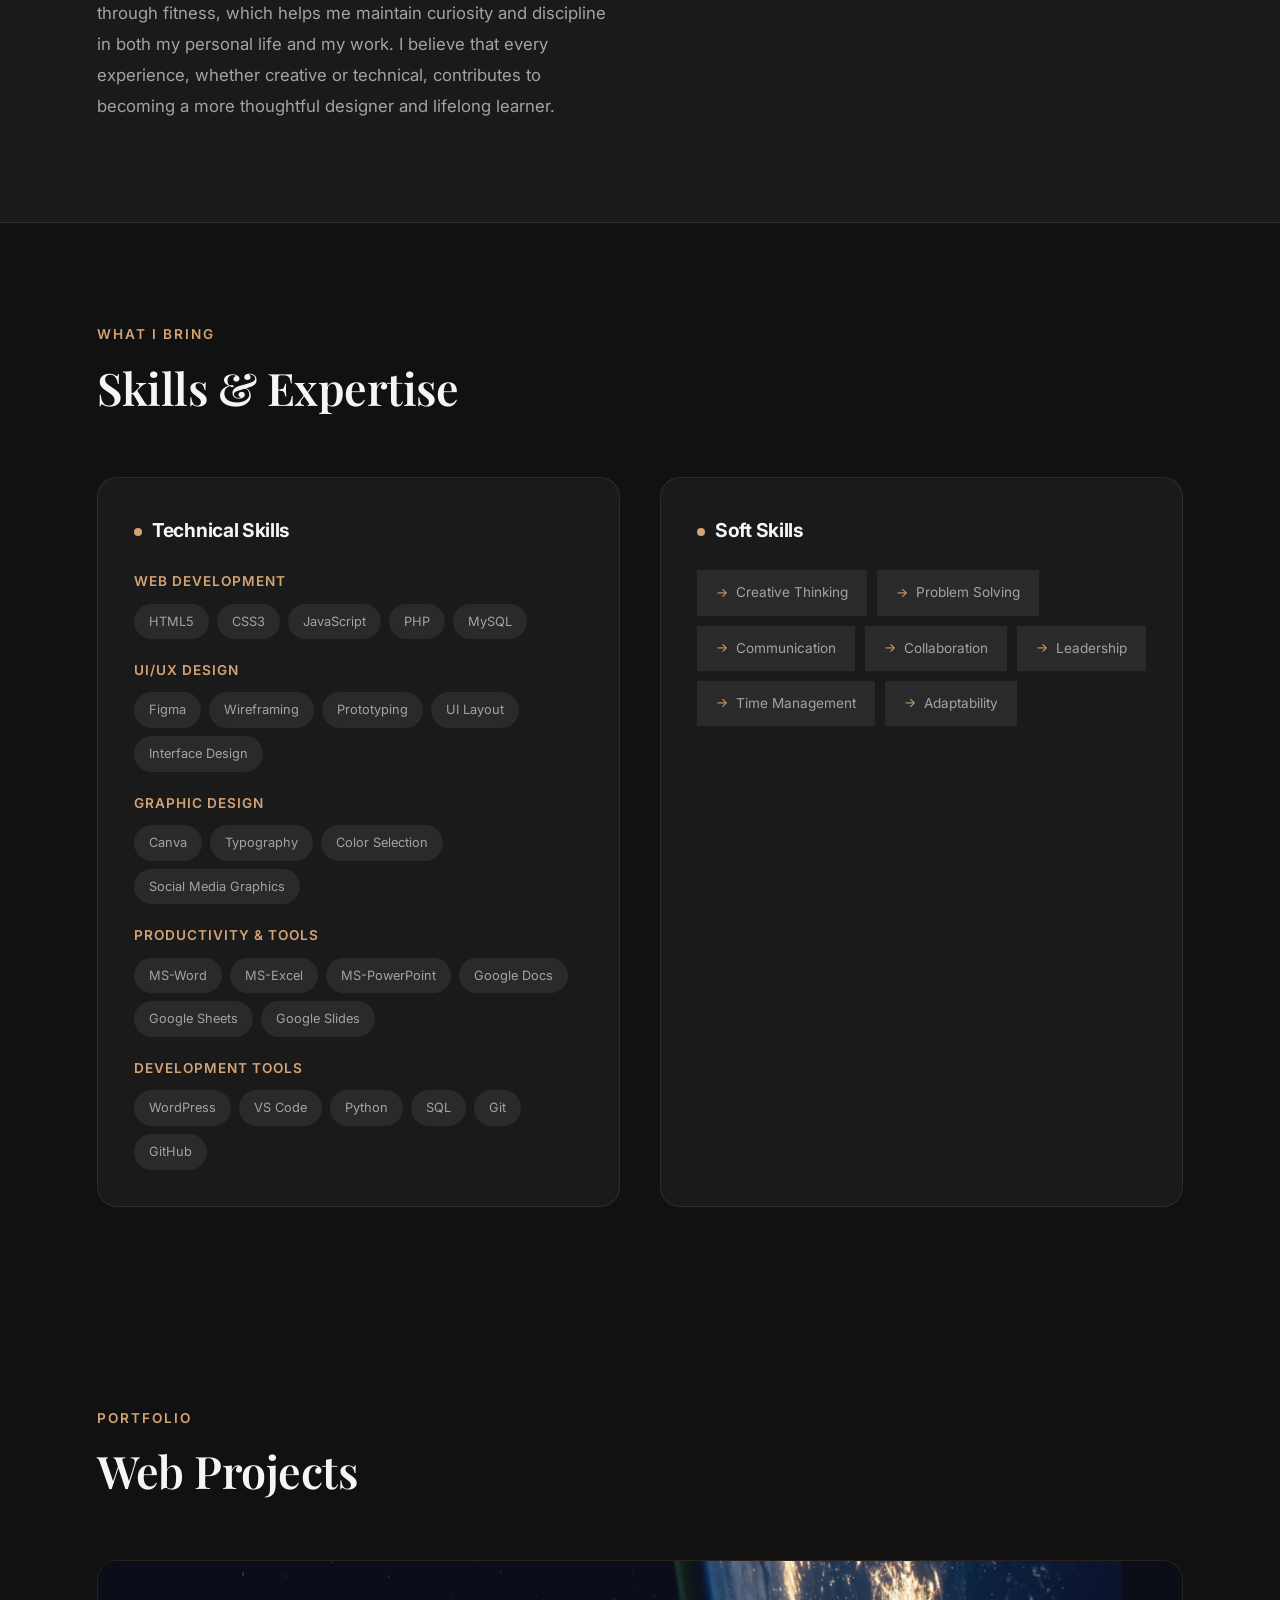
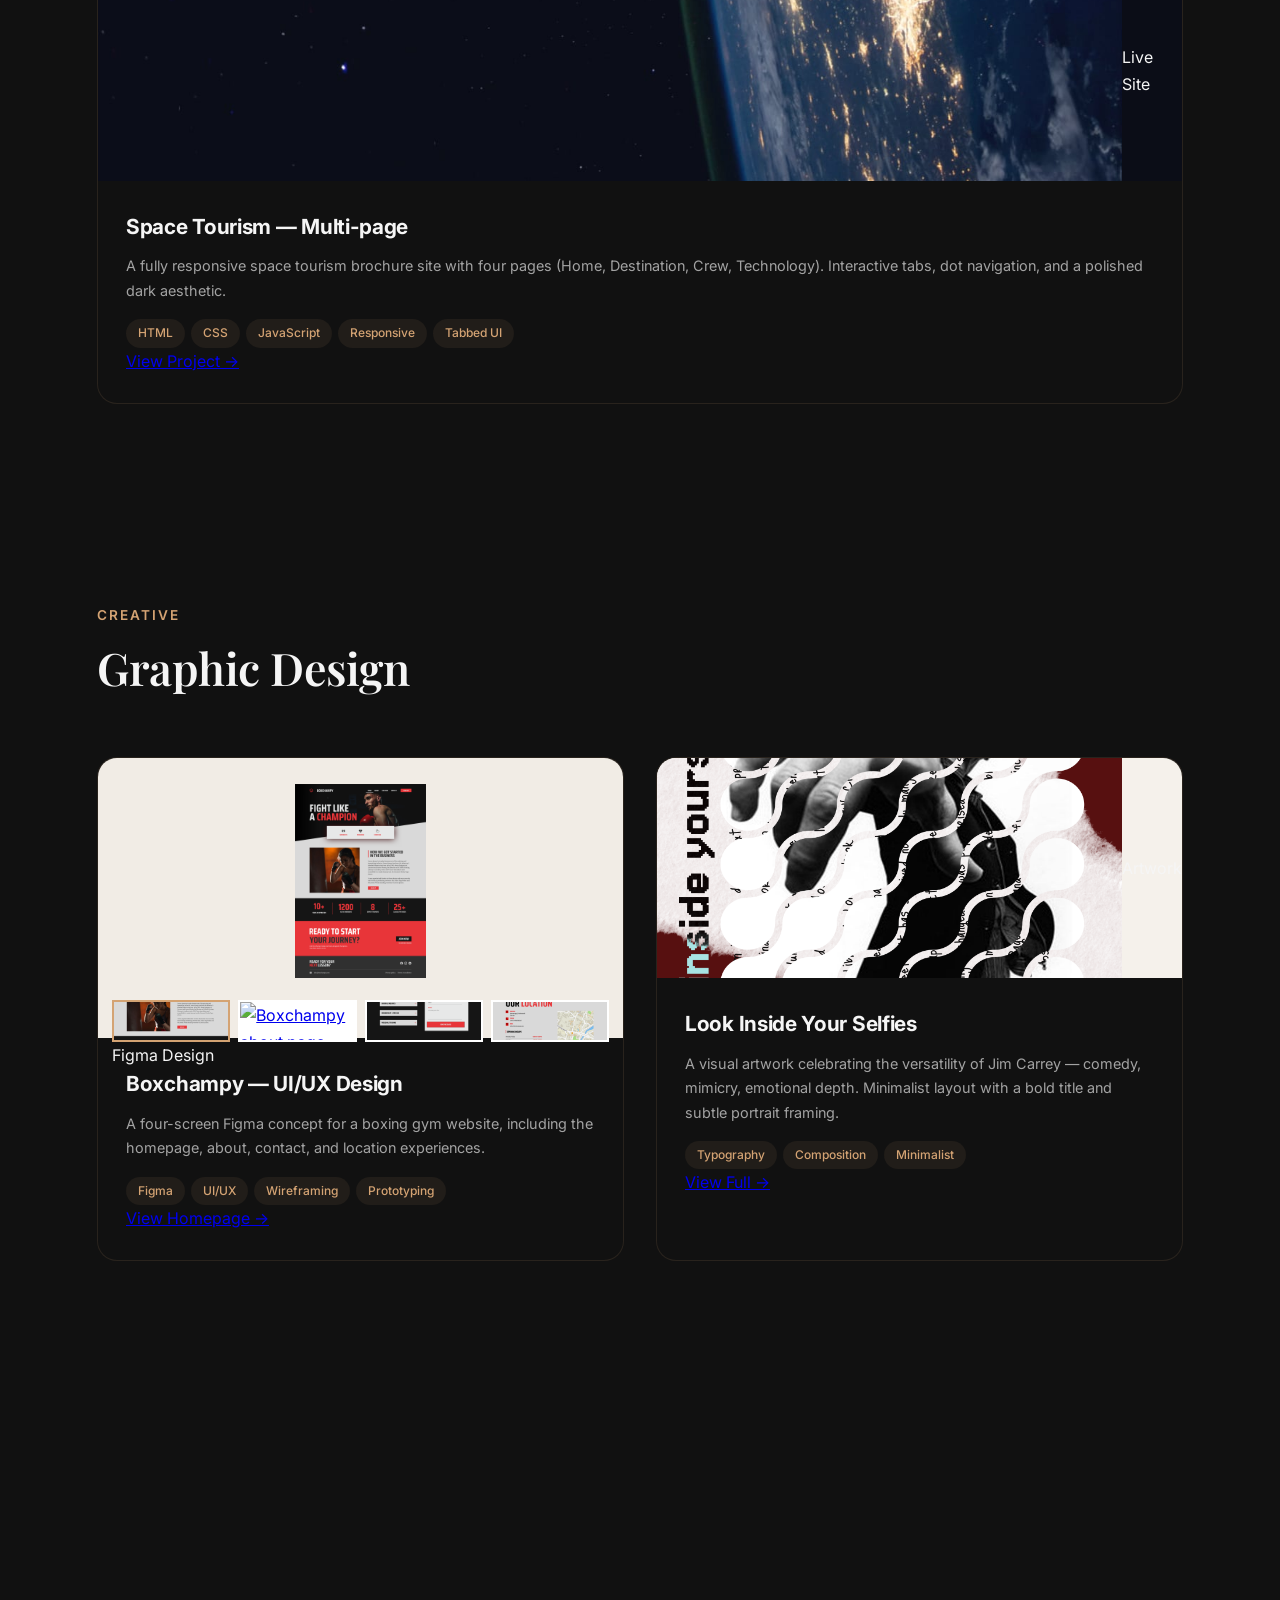
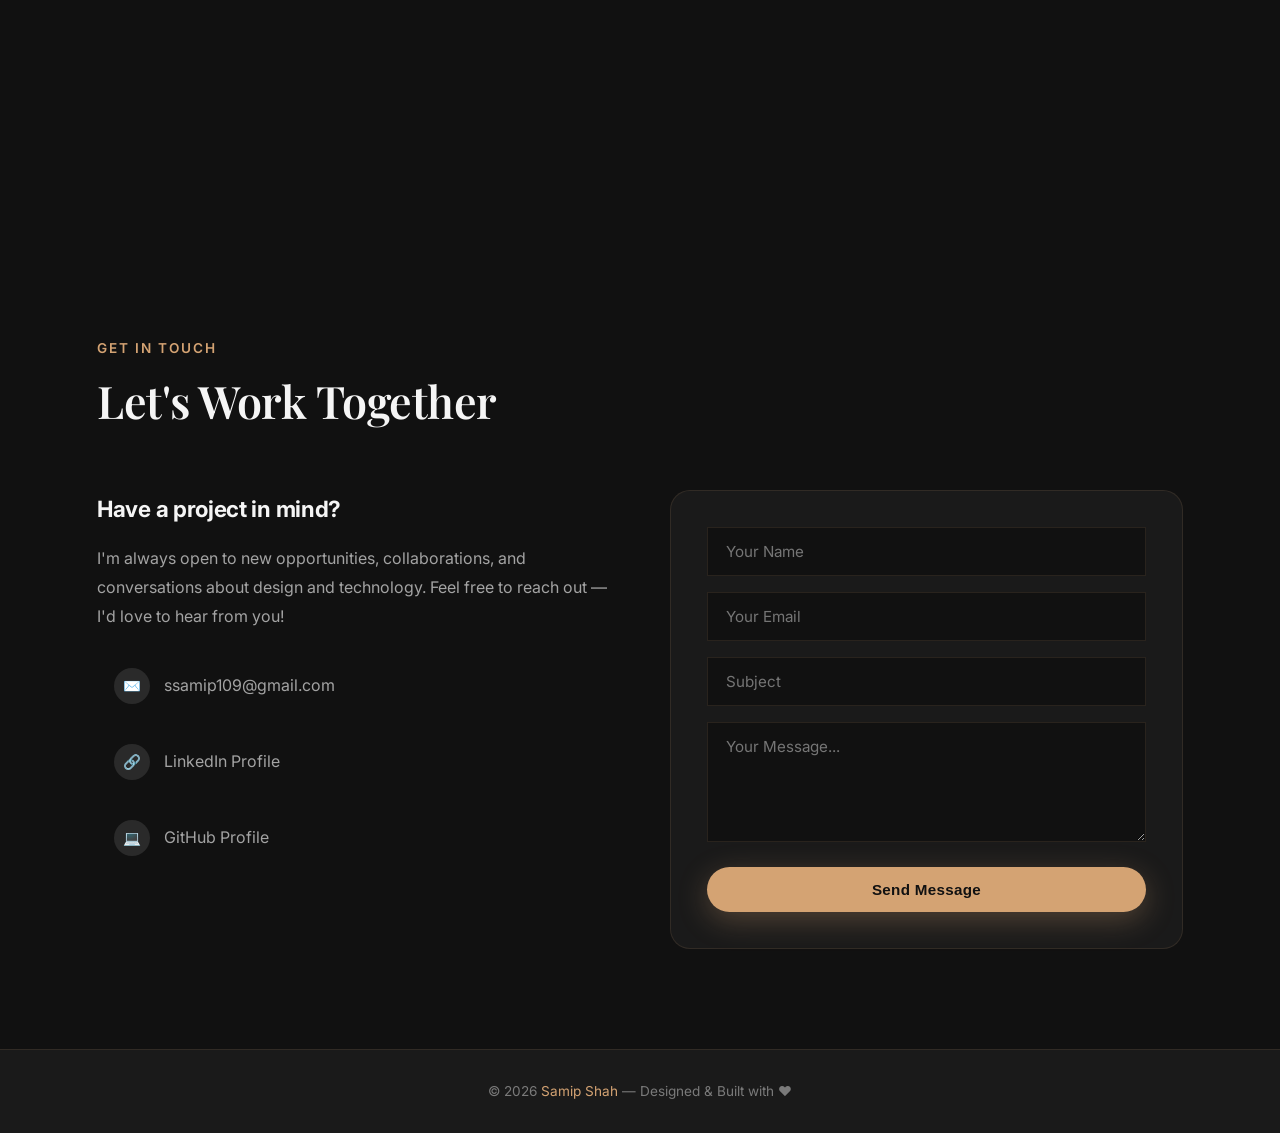
==== commit d9c2ce1d: "Update index.html" ====
--- a/portfolio/index.html
+++ b/portfolio/index.html
@@ -252,20 +252,20 @@
                 <div class="project-card design-card reveal" id="boxchampy-design">
                     <div class="design-showcase">
                         <a href="projects/assets/HomePage.png" class="design-main-preview design-viewer-trigger" data-design-index="0" aria-label="Open Boxchampy homepage design">
-                            <img src="projects/assets/HomePage.png" alt="Boxchampy homepage Figma design" class="project-img">
+                            <img src="projects/assets/home-page.png" alt="Boxchampy homepage Figma design" class="project-img">
                         </a>
                         <div class="design-gallery" aria-label="Boxchampy design screens">
                             <a href="projects/assets/HomePage.png" class="design-viewer-trigger" data-design-index="0">
-                                <img src="projects/assets/HomePage.png" alt="Boxchampy homepage thumbnail">
+                                <img src="projects/assets/home-page.png" alt="Boxchampy homepage thumbnail">
                             </a>
                             <a href="projects/assets/About Page.png" class="design-viewer-trigger" data-design-index="1">
-                                <img src="projects/assets/About Page.png" alt="Boxchampy about page thumbnail">
+                                <img src="projects/assets/about-page.png" alt="Boxchampy about page thumbnail">
                             </a>
                             <a href="projects/assets/Conatct Page.png" class="design-viewer-trigger" data-design-index="2">
-                                <img src="projects/assets/Conatct Page.png" alt="Boxchampy contact page thumbnail">
+                                <img src="projects/assets/contact-page.png" alt="Boxchampy contact page thumbnail">
                             </a>
                             <a href="projects/assets/Location Page.png" class="design-viewer-trigger" data-design-index="3">
-                                <img src="projects/assets/Location Page.png" alt="Boxchampy location page thumbnail">
+                                <img src="projects/assets/location-page.png" alt="Boxchampy location page thumbnail">
                             </a>
                         </div>
                         <span class="badge badge-design">Figma Design</span>
@@ -415,4 +415,4 @@
 
     <script src="script.js"></script>
 </body>
-</html>+</html>
